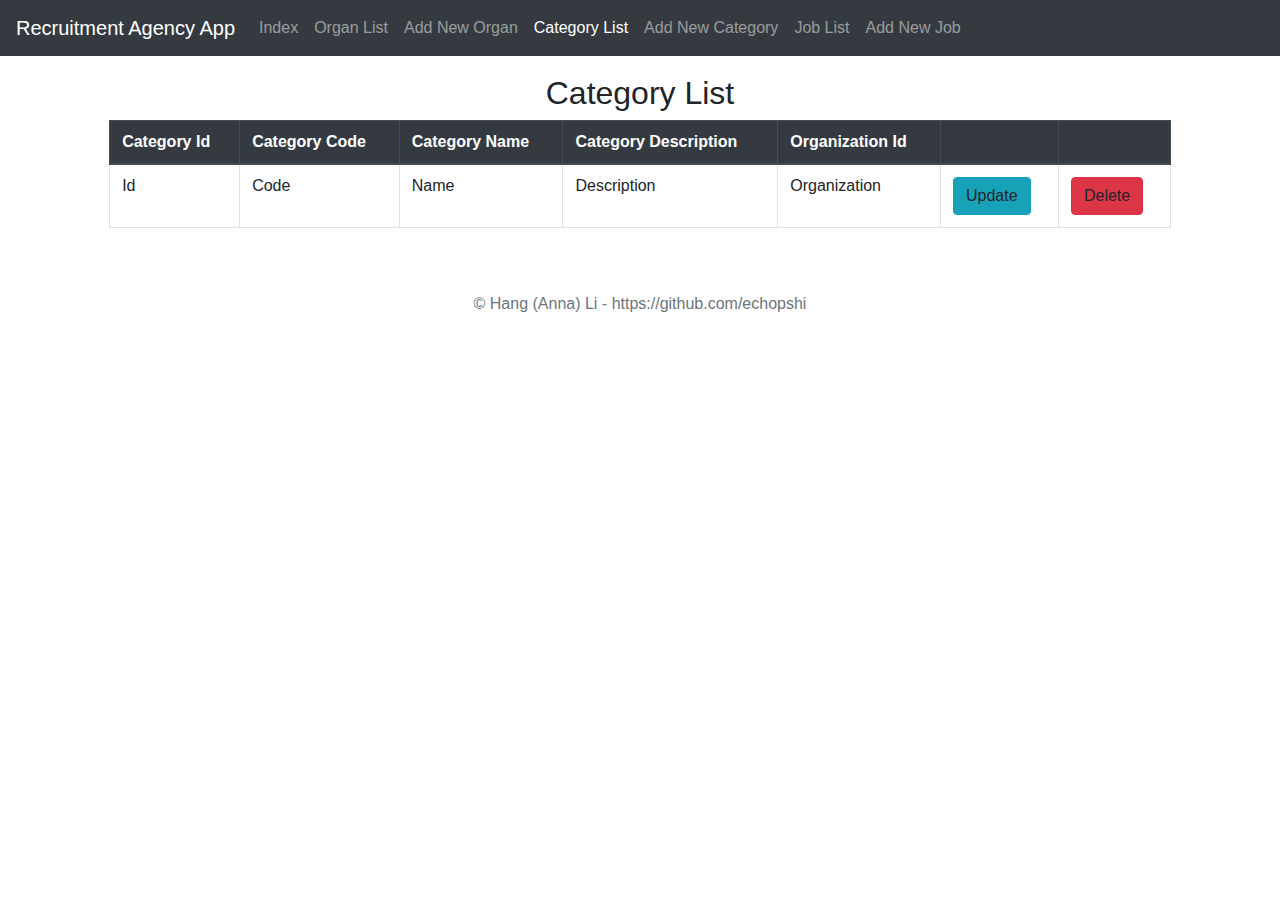
==== src/main/resources/templates/cat-list.html @ a6fcadb9 "initial" ====
<html xmlns:th="http://www.thymeleaf.org">
<head>
<!-- Hang Li - 300993981 - COMP303 A4 - April 9, 2020 -->
<meta charset="ISO-8859-1">
<link href="../static/css/bootstrap.min.css" th:href="@{/css/bootstrap.min.css}" rel="stylesheet" />
<link href="../static/css/main.css" th:href="@{/css/main.css}" rel="stylesheet" />
<!--import bootstrap -->
<script src="https://ajax.googleapis.com/ajax/libs/jquery/3.2.1/jquery.min.js"></script>
<script src="https://cdnjs.cloudflare.com/ajax/libs/popper.js/1.12.6/umd/popper.min.js"></script>
<script src="https://maxcdn.bootstrapcdn.com/bootstrap/4.0.0/js/bootstrap.min.js"></script>
<title>Category List</title>
</head>
<body>
<nav class="navbar navbar-expand-lg navbar-dark fixed-top bg-dark">
  <a class="navbar-brand" href="/">Recruitment Agency App</a>
  <button class="navbar-toggler" type="button" data-toggle="collapse" data-target="#navbarNav" aria-controls="navbarNav" aria-expanded="false" aria-label="Toggle navigation">
    <span class="navbar-toggler-icon"></span>
  </button>
  <div class="collapse navbar-collapse" id="navbarNav">
    <ul class="navbar-nav mr-auto">
      <li class="nav-item">
        <a class="nav-link" href="/">Index</a>
      </li>
      <li class="nav-item">
        <a class="nav-link" href="/organizations">Organ List</a>
      </li>
      <li class="nav-item"> 
        <a class="nav-link" href="/organization/add">Add New Organ</a>
      </li>
      <li class="nav-item active">
        <a class="nav-link" href="/categories">Category List</a>
      </li>
      <li class="nav-item">
        <a class="nav-link" href="/category/add">Add New Category</a>
      </li>
      <li class="nav-item">
        <a class="nav-link" href="/jobs">Job List</a>
      </li>
      <li class="nav-item">
        <a class="nav-link" href="/job/add">Add New Job</a>
      </li>
    </ul>
  </div>
</nav>
<main role="main" class="text-center marignTop">
<div class="row">
<div class="col-lg-1"></div>
<div class="col-lg-10">
<h2 class="text-center mt-3">Category List</h2>
	<table class="table table-bordered">
		<thead class="thead-dark">
			<tr>
				<th scope="col">Category Id</th>
				<th scope="col">Category Code</th>
				<th scope="col">Category Name</th>
				<th scope="col">Category Description</th>
				<th scope="col">Organization Id</th>
				<th scope="col"></th>
				<th scope="col"></th>
			</tr>
		</thead>
		<tbody>
			<tr th:each="cat:${categories}">
				<td scope="row" th:text="${cat.jobCatId}">Id</td>
				<td th:text="${cat.catCode}">Code</td>
				<td th:text="${cat.catName}">Name</td>
				<td th:text="${cat.catDesc}">Description</td>
				<td th:text="${cat.orgId}">Organization</td>
				<td><a class="btn btn-info" th:href="@{/category/edit/{id}(id=${cat.jobCatId})}">Update</a></td>
				<td><a class="btn btn-danger" th:href="@{/category/delete/{id}(id=${cat.jobCatId})}">Delete</a></td>
			</tr>
		</tbody>
	</table>
	</div>
<div class="col-lg-1"></div>
</div>
<p class="mt-5 mb-3 text-muted text-center"> &copy; Hang (Anna) Li - https://github.com/echopshi </p>
</main>
</body>
</html>
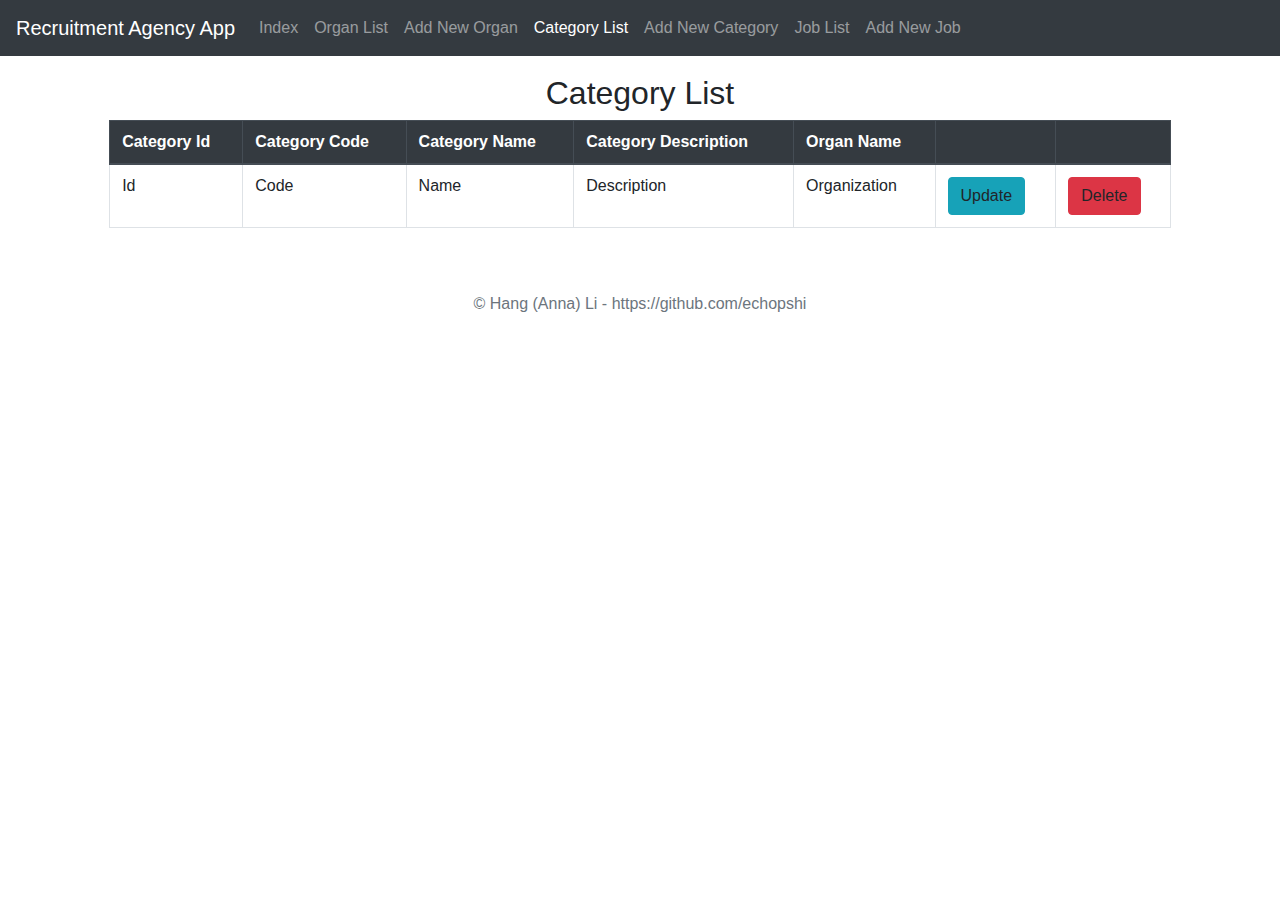
==== commit 33ff155d: "update views" ====
--- a/src/main/resources/templates/cat-list.html
+++ b/src/main/resources/templates/cat-list.html
@@ -54,7 +54,7 @@
 				<th scope="col">Category Code</th>
 				<th scope="col">Category Name</th>
 				<th scope="col">Category Description</th>
-				<th scope="col">Organization Id</th>
+				<th scope="col">Organ Name</th>
 				<th scope="col"></th>
 				<th scope="col"></th>
 			</tr>
@@ -65,7 +65,7 @@
 				<td th:text="${cat.catCode}">Code</td>
 				<td th:text="${cat.catName}">Name</td>
 				<td th:text="${cat.catDesc}">Description</td>
-				<td th:text="${cat.orgId}">Organization</td>
+				<td th:text="${cat.orgName}">Organization</td>
 				<td><a class="btn btn-info" th:href="@{/category/edit/{id}(id=${cat.jobCatId})}">Update</a></td>
 				<td><a class="btn btn-danger" th:href="@{/category/delete/{id}(id=${cat.jobCatId})}">Delete</a></td>
 			</tr>
